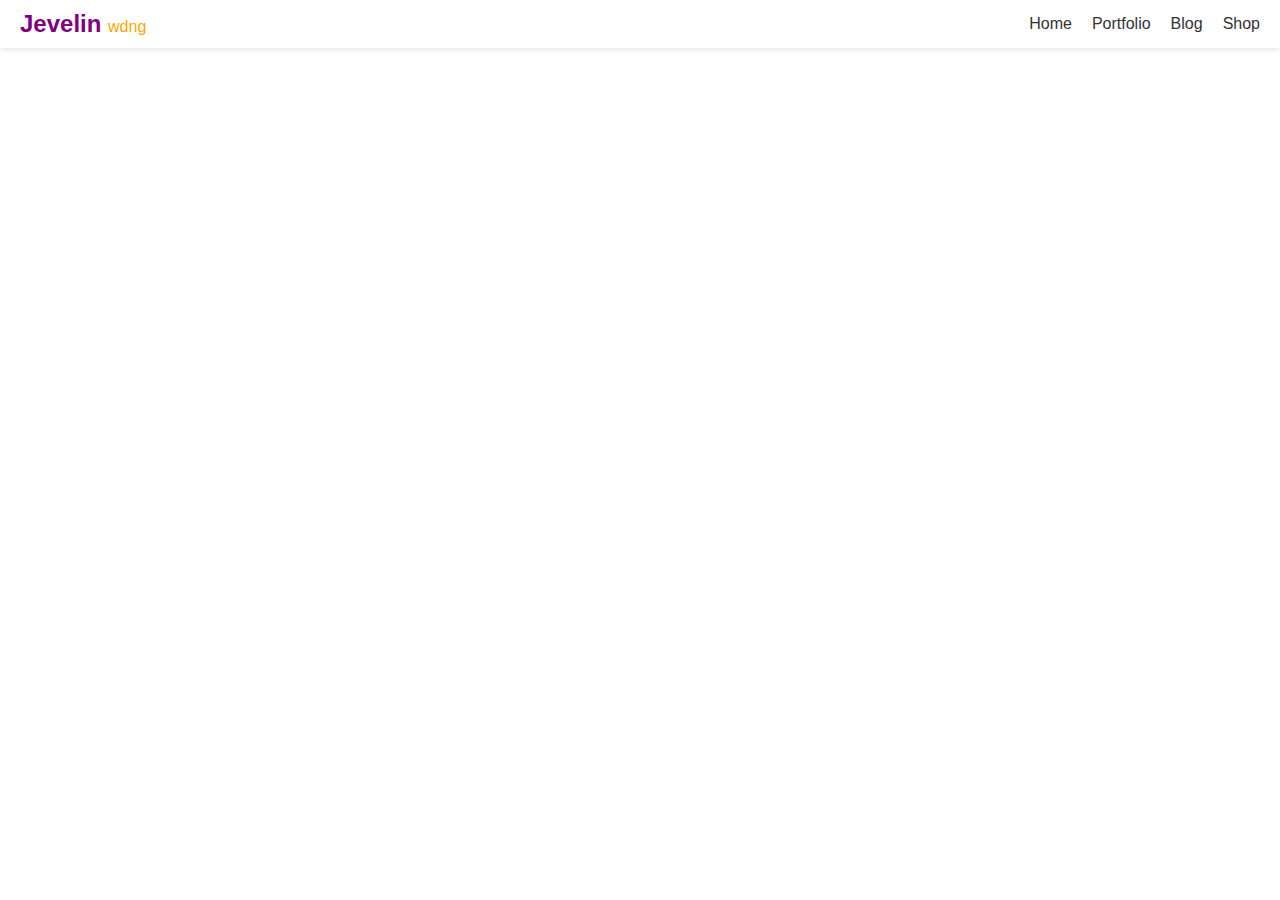
==== test.html @ c5222b13 "changes" ====
<!DOCTYPE html>
<html lang="en">
<head>
    <meta charset="UTF-8">
    <meta name="viewport" content="width=device-width, initial-scale=1.0">
    <title>Responsive Navigation</title>
    <style>
        * {
            margin: 0;
            padding: 0;
            box-sizing: border-box;
        }
        body {
            font-family: Arial, sans-serif;
        }
        .nav {
            display: flex;
            align-items: center;
            justify-content: space-between;
            padding: 10px 20px;
            background-color: transparent;
            box-shadow: 0 2px 5px rgba(0, 0, 0, 0.1);
            position: sticky;
        }
        .logo {
            font-size: 1.5rem;
            color: purple;
            font-weight: bold;
        }
        .logo span {
            color: orange;
            font-size: 1rem;
            font-weight: normal;
        }
        .nav-links {
            display: flex;
            gap: 20px;
        }
        .nav-links a {
            text-decoration: none;
            color: #333;
            font-size: 1rem;
            transition: color 0.3s;
        }
        .nav-links a:hover {
            color: purple;
        }
        
        @media (max-width: 768px) {
            .nav {
                flex-direction: column;
                text-align: center;
            }
            .nav-links {
                flex-direction: column;
                gap: 10px;
            }
        }
    </style>
</head>
<body>
    <div class="nav">
        <div class="logo">
            Jevelin <span>wdng</span>
        </div>
        <div class="nav-links">
            <a href="#">Home</a>
            <a href="#">Portfolio</a>
            <a href="#">Blog</a>
            <a href="#">Shop</a>
        </div>
    </div>
</body>
</html>
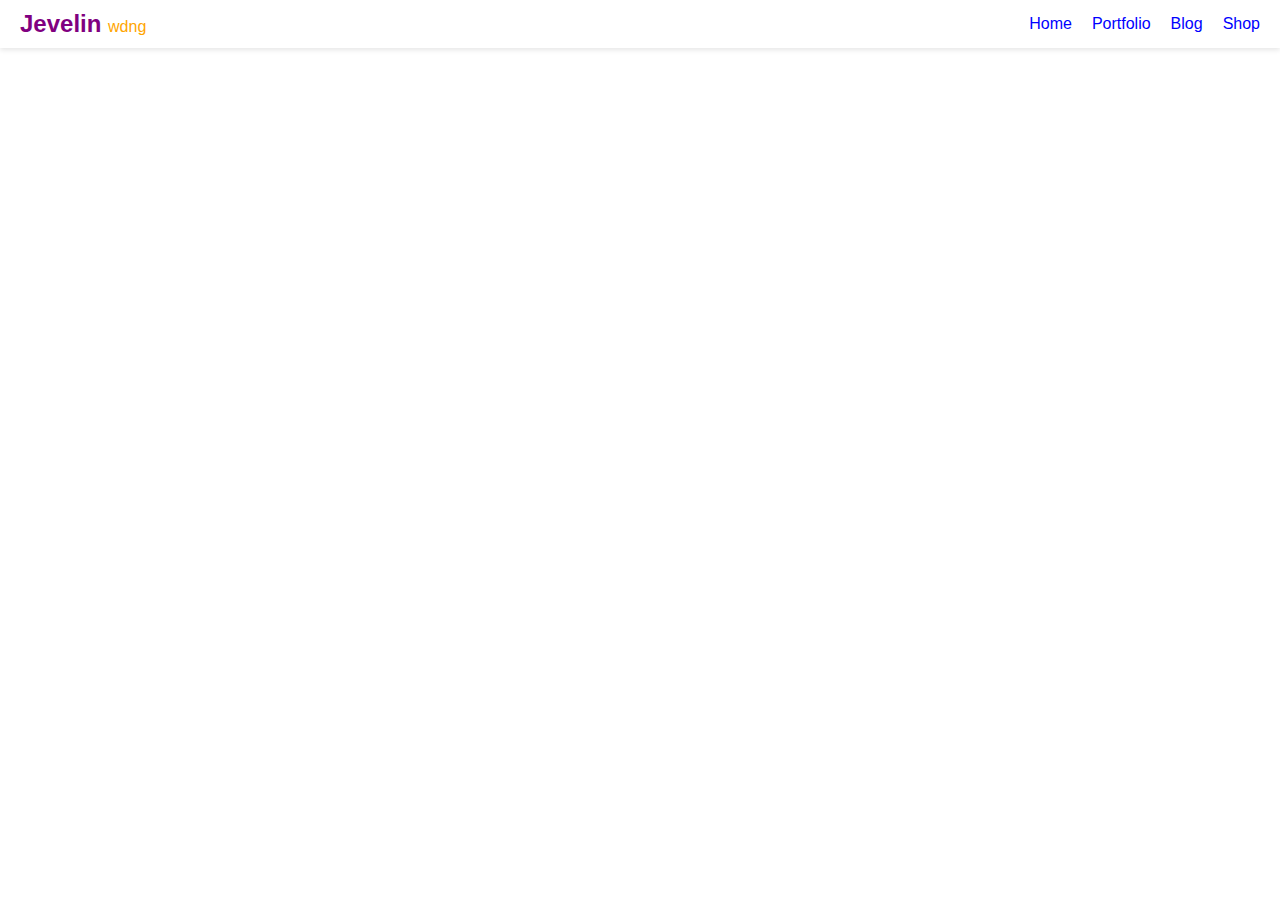
==== commit 6ac01689: "changes" ====
--- a/test.html
+++ b/test.html
@@ -38,7 +38,7 @@
         }
         .nav-links a {
             text-decoration: none;
-            color: #333;
+            color: blue;
             font-size: 1rem;
             transition: color 0.3s;
         }
@@ -46,7 +46,7 @@
             color: purple;
         }
         
-        @media (max-width: 768px) {
+        @media (max-width: 425px) {
             .nav {
                 flex-direction: column;
                 text-align: center;
@@ -64,10 +64,10 @@
             Jevelin <span>wdng</span>
         </div>
         <div class="nav-links">
-            <a href="#">Home</a>
-            <a href="#">Portfolio</a>
-            <a href="#">Blog</a>
-            <a href="#">Shop</a>
+            <a href="#home">Home</a>
+            <a href="#port">Portfolio</a>
+            <a href="#blog">Blog</a>
+            <a href="#shop">Shop</a>
         </div>
     </div>
 </body>
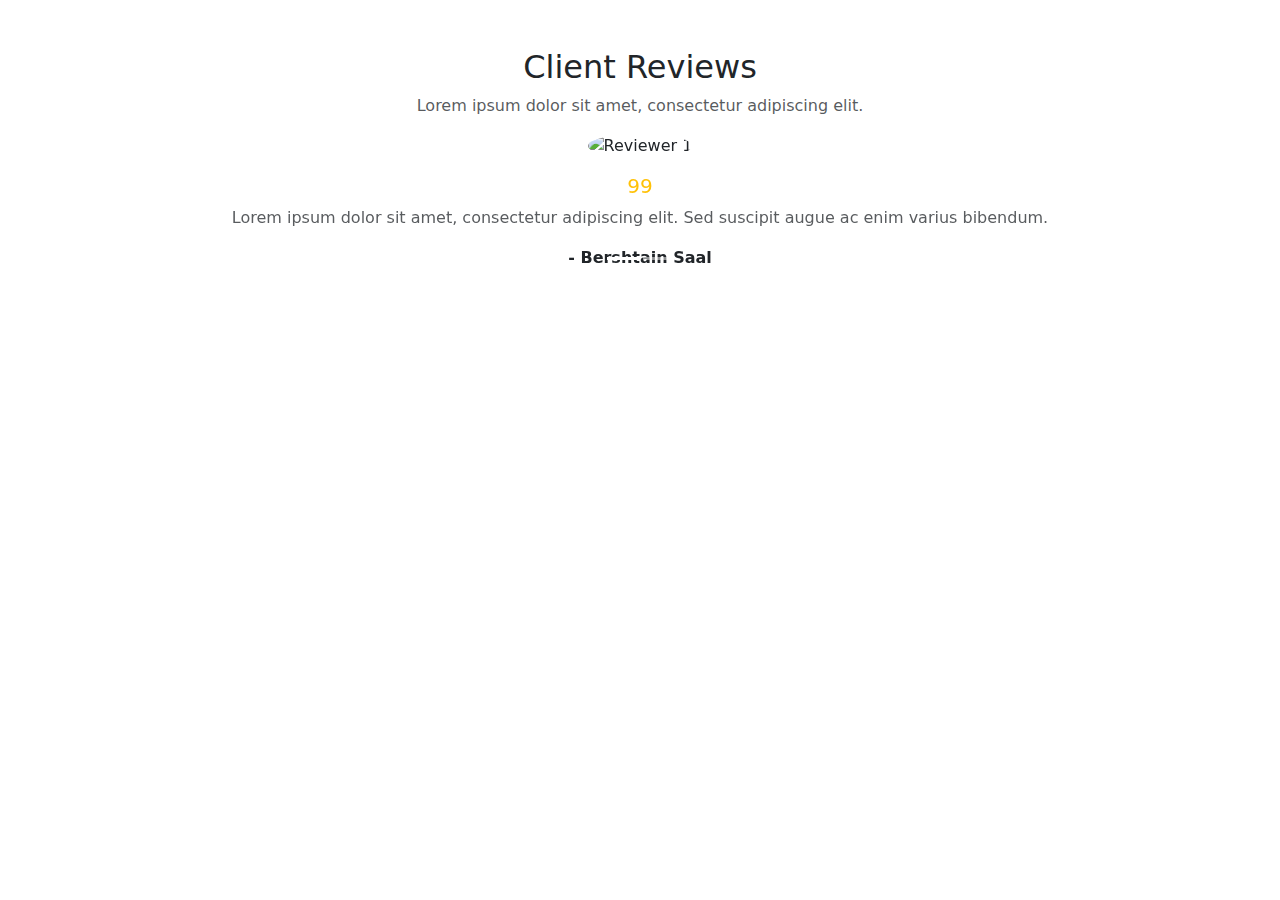
==== commit d069589c: "changes" ====
--- a/test.html
+++ b/test.html
@@ -3,72 +3,57 @@
 <head>
     <meta charset="UTF-8">
     <meta name="viewport" content="width=device-width, initial-scale=1.0">
-    <title>Responsive Navigation</title>
-    <style>
-        * {
-            margin: 0;
-            padding: 0;
-            box-sizing: border-box;
-        }
-        body {
-            font-family: Arial, sans-serif;
-        }
-        .nav {
-            display: flex;
-            align-items: center;
-            justify-content: space-between;
-            padding: 10px 20px;
-            background-color: transparent;
-            box-shadow: 0 2px 5px rgba(0, 0, 0, 0.1);
-            position: sticky;
-        }
-        .logo {
-            font-size: 1.5rem;
-            color: purple;
-            font-weight: bold;
-        }
-        .logo span {
-            color: orange;
-            font-size: 1rem;
-            font-weight: normal;
-        }
-        .nav-links {
-            display: flex;
-            gap: 20px;
-        }
-        .nav-links a {
-            text-decoration: none;
-            color: blue;
-            font-size: 1rem;
-            transition: color 0.3s;
-        }
-        .nav-links a:hover {
-            color: purple;
-        }
-        
-        @media (max-width: 425px) {
-            .nav {
-                flex-direction: column;
-                text-align: center;
-            }
-            .nav-links {
-                flex-direction: column;
-                gap: 10px;
-            }
-        }
-    </style>
+    <title>Client Reviews Carousel</title>
+    <!-- Bootstrap CSS -->
+    <link href="https://cdn.jsdelivr.net/npm/bootstrap@5.3.0-alpha1/dist/css/bootstrap.min.css" rel="stylesheet">
 </head>
 <body>
-    <div class="nav">
-        <div class="logo">
-            Jevelin <span>wdng</span>
-        </div>
-        <div class="nav-links">
-            <a href="#home">Home</a>
-            <a href="#port">Portfolio</a>
-            <a href="#blog">Blog</a>
-            <a href="#shop">Shop</a>
+    <div class="container mt-5">
+        <h2 class="text-center">Client Reviews</h2>
+        <p class="text-center text-muted">Lorem ipsum dolor sit amet, consectetur adipiscing elit.</p>
+        
+        <div id="reviewsCarousel" class="carousel slide" data-bs-ride="carousel">
+            <!-- Indicators -->
+            <div class="carousel-indicators">
+                <button type="button" data-bs-target="#reviewsCarousel" data-bs-slide-to="0" class="active" aria-current="true" aria-label="Slide 1"></button>
+                <button type="button" data-bs-target="#reviewsCarousel" data-bs-slide-to="1" aria-label="Slide 2"></button>
+            </div>
+            
+            <!-- Carousel Items -->
+            <div class="carousel-inner">
+                <!-- First Slide -->
+                <div class="carousel-item active">
+                    <div class="text-center">
+                        <img src="https://via.placeholder.com/100" class="rounded-circle mb-3" alt="Reviewer 1">
+                        <h5 class="text-warning">99</h5>
+                        <p class="text-muted">Lorem ipsum dolor sit amet, consectetur adipiscing elit. Sed suscipit augue ac enim varius bibendum.</p>
+                        <p class="fw-bold">- Bershtain Saal</p>
+                    </div>
+                </div>
+                <!-- Second Slide -->
+                <div class="carousel-item">
+                    <div class="text-center">
+                        <img src="https://via.placeholder.com/100" class="rounded-circle mb-3" alt="Reviewer 2">
+                        <h5 class="text-warning">99</h5>
+                        <p class="text-muted">Etiam rhoncus elit aliquam facilisis pharetra. Vivamus facilisis lacus non velit suscipit pellentesque.</p>
+                        <p class="fw-bold">- Elizabeth Bazooka</p>
+                    </div>
+                </div>
+            </div>
+            
+            <!-- Controls -->
+            <button class="carousel-control-prev" type="button" data-bs-target="#reviewsCarousel" data-bs-slide="prev">
+                <span class="carousel-control-prev-icon" aria-hidden="true"></span>
+                <span class="visually-hidden">Previous</span>
+            </button>
+            <button class="carousel-control-next" type="button" data-bs-target="#reviewsCarousel" data-bs-slide="next">
+                <span class="carousel-control-next-icon" aria-hidden="true"></span>
+                <span class="visually-hidden">Next</span>
+            </button>
         </div>
     </div>
+    
+    <!-- Bootstrap JS Bundle -->
+    <script src="https://cdn.jsdelivr.net/npm/bootstrap@5.3.0-alpha1/dist/js/bootstrap.bundle.min.js"></script>
 </body>
 </html>
